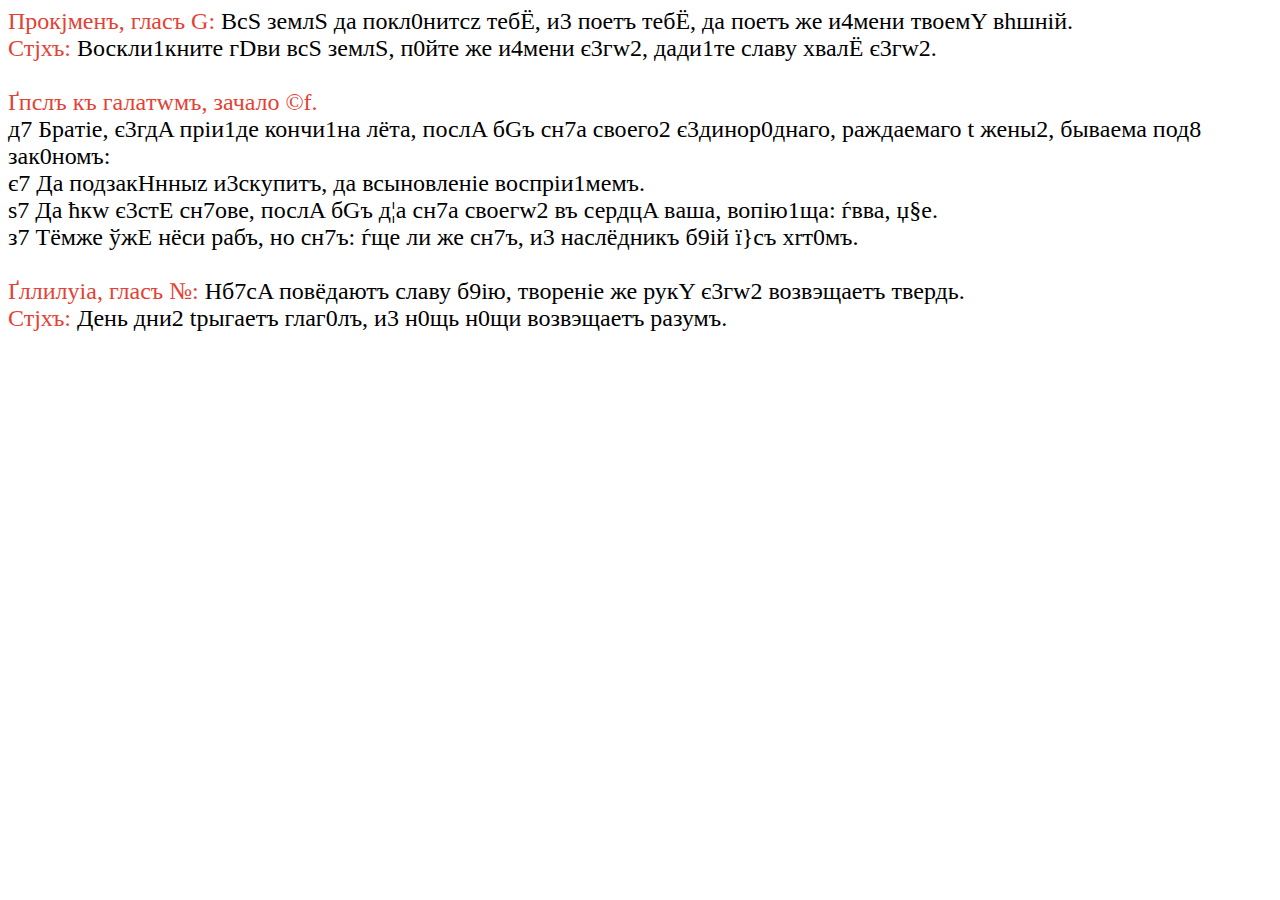
==== apostol/index.html @ b1e5a9b5 "Add apostol reading" ====
<html>
  <head>
    <meta http-equiv="Content-Type" content="text/html; charset=UTF-8">
    <style>
      @font-face { font-family: Church; src: url('https://www.alexsem.org/libcs/css/fonts/Triodion.woff2'); }
      body { font-family: Church; font-size: 24px; } 
      span { color: #e34234; }
    </style>
  </head>
  <body>
<span>Прокjменъ, глaсъ G:</span> ВсS землS да покл0нитсz тебЁ, и3 поeтъ тебЁ, да поeтъ же и4мени твоемY вhшній.<br>
<span>Стjхъ:</span> Воскли1кните гDви всS землS, п0йте же и4мени є3гw2, дади1те слaву хвалЁ є3гw2.<br>
<br>
<span>Ґпcлъ къ галaтwмъ, зачaло ©f.</span><br>
д7 Брaтіе, є3гдA пріи1де кончи1на лёта, послA бGъ сн7а своего2 є3динор0днаго, раждaемаго t жены2, бывaема под8 зак0номъ:<br>
є7 Да подзакHнныz и3скyпитъ, да всыновлeніе воспріи1мемъ.<br>
ѕ7 Да ћкw є3стE сн7ове, послA бGъ д¦а сн7а своегw2 въ сердцA вaша, вопію1ща: ѓвва, џ§е.<br>
з7 Тёмже ўжE нёси рaбъ, но сн7ъ: ѓще ли же сн7ъ, и3 наслёдникъ б9ій ї}съ хrт0мъ.<br>
<br>
<span>Ґллилyіа, глaсъ №:</span> Нб7сA повёдаютъ слaву б9ію, творeніе же рукY є3гw2 возвэщaетъ твeрдь.<br>
<span>Стjхъ:</span> Дeнь дни2 tрыгaетъ глаг0лъ, и3 н0щь н0щи возвэщaетъ рaзумъ.
  </body>
</html>
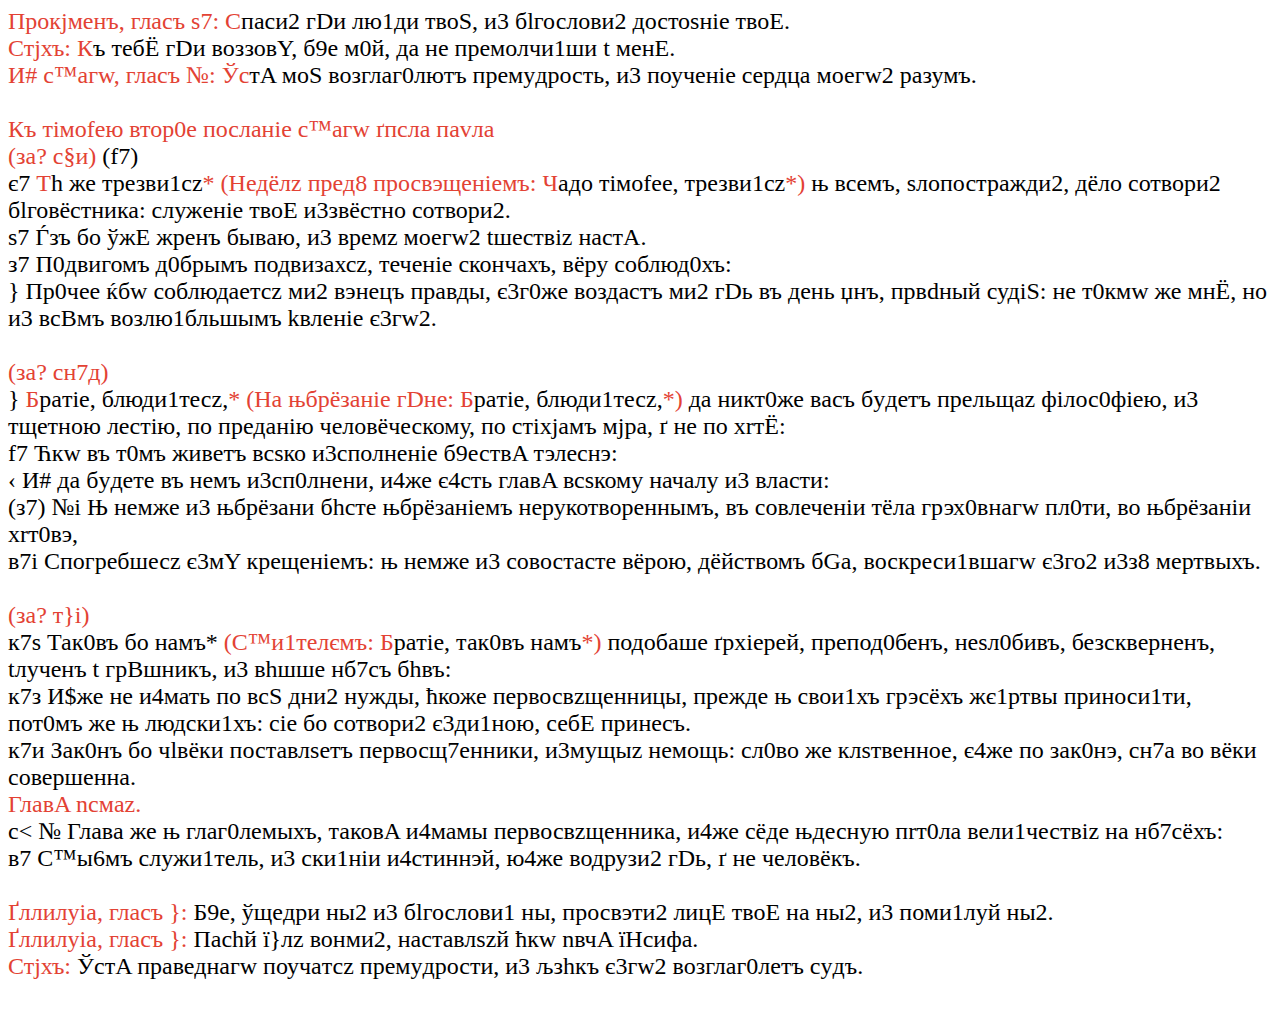
==== commit b7663f26: "Apostol 2024-01-14" ====
--- a/apostol/index.html
+++ b/apostol/index.html
@@ -8,16 +8,33 @@
     </style>
   </head>
   <body>
-<span>Прокjменъ, глaсъ G:</span> ВсS землS да покл0нитсz тебЁ, и3 поeтъ тебЁ, да поeтъ же и4мени твоемY вhшній.<br>
-<span>Стjхъ:</span> Воскли1кните гDви всS землS, п0йте же и4мени є3гw2, дади1те слaву хвалЁ є3гw2.<br>
+<span>Прокjменъ, глaсъ ѕ7: С</span>паси2 гDи лю1ди твоS, и3 бlгослови2 достоsніе твоE.<br>
+<span>Стjхъ: К</span>ъ тебЁ гDи воззовY, б9е м0й, да не премолчи1ши t менE.<br>
+<span>И# с™aгw, глaсъ №: Ўс</span>тA моS возглаг0лютъ премyдрость, и3 поучeніе сeрдца моегw2 рaзумъ.<br>
 <br>
-<span>Ґпcлъ къ галaтwмъ, зачaло ©f.</span><br>
-д7 Брaтіе, є3гдA пріи1де кончи1на лёта, послA бGъ сн7а своего2 є3динор0днаго, раждaемаго t жены2, бывaема под8 зак0номъ:<br>
-є7 Да подзакHнныz и3скyпитъ, да всыновлeніе воспріи1мемъ.<br>
-ѕ7 Да ћкw є3стE сн7ове, послA бGъ д¦а сн7а своегw2 въ сердцA вaша, вопію1ща: ѓвва, џ§е.<br>
-з7 Тёмже ўжE нёси рaбъ, но сн7ъ: ѓще ли же сн7ъ, и3 наслёдникъ б9ій ї}съ хrт0мъ.<br>
+<span>Къ тімоfeю втор0е послaніе с™aгw ґпcла пavла</span><br>
+<span>(за? с§и)</span> (f7)<br>
+є7 <span>Т</span>h же трезви1сz<span>* (Недёлz пред8 просвэщeніемъ: Ч</span>aдо тімоfeе, трезви1сz<span>*)</span> њ всeмъ, ѕлопостражди2, дёло сотвори2 бlговёстника: служeніе твоE и3звёстно сотвори2.<br>
+ѕ7 Ѓзъ бо ўжE жрeнъ бывaю, и3 врeмz моегw2 tшeствіz настA.<br>
+з7 П0двигомъ д0брымъ подвизaхсz, течeніе скончaхъ, вёру соблюд0хъ:<br>
+} Пр0чее ќбw соблюдaетсz ми2 вэнeцъ прaвды, є3г0же воздaстъ ми2 гDь въ дeнь џнъ, првdный судіS: не т0кмw же мнЁ, но и3 всBмъ возлю1бльшымъ kвлeніе є3гw2.<br>
 <br>
-<span>Ґллилyіа, глaсъ №:</span> Нб7сA повёдаютъ слaву б9ію, творeніе же рукY є3гw2 возвэщaетъ твeрдь.<br>
-<span>Стjхъ:</span> Дeнь дни2 tрыгaетъ глаг0лъ, и3 н0щь н0щи возвэщaетъ рaзумъ.
-  </body>
+<span>(за? сн7д)</span><br> } <span>Б</span>рaтіе, блюди1тесz,<span>* (На њбрёзаніе гDне: Б</span>рaтіе, блюди1тесz,<span>*)</span> да никт0же вaсъ бyдетъ прельщaz філос0фіею, и3 тщeтною лeстію, по предaнію человёческому, по стіхjамъ мjра, ґ не по хrтЁ:<br>
+f7 Ћкw въ т0мъ живeтъ всsко и3сполнeніе б9ествA тэлeснэ:<br>
+‹ И# да бyдете въ нeмъ и3сп0лнени, и4же є4сть главA всsкому начaлу и3 влaсти:<br>
+(з7) №i Њ нeмже и3 њбрёзани бhсте њбрёзаніемъ нерукотворeннымъ, въ совлечeніи тёла грэх0внагw пл0ти, во њбрёзаніи хrт0вэ,<br>
+в7i Спогрeбшесz є3мY крещeніемъ: њ нeмже и3 совостaсте вёрою, дёйствомъ бGа, воскреси1вшагw є3го2 и3з8 мeртвыхъ.<br>
+<br>
+<span>(за? т}i)</span><br> к7ѕ Так0въ бо нaмъ* <span>(С™и1телємъ: Б</span>рaтіе, так0въ нaмъ<span>*)</span> подобaше ґрхіерeй, препод0бенъ, неѕл0бивъ, безсквeрненъ, tлучeнъ t грBшникъ, и3 вhшше нб7съ бhвъ:<br>
+к7з И$же не и4мать по всS дни2 нyжды, ћкоже первосвzщeнницы, прeжде њ свои1хъ грэсёхъ жє1ртвы приноси1ти, пот0мъ же њ людски1хъ: сіe бо сотвори2 є3ди1ною, себE принeсъ.<br>
+к7и Зак0нъ бо чlвёки поставлsетъ первосщ7eнники, и3мyщыz нeмощь: сл0во же клsтвенное, є4же по зак0нэ, сн7а во вёки совершeнна.<br>
+<span>ГлавA nсмaz.</span><br>
+с< № Главa же њ глаг0лемыхъ, таковA и4мамы первосвzщeнника, и4же сёде њдеснyю пrт0ла вели1чествіz на нб7сёхъ:<br>
+в7 С™ы6мъ служи1тель, и3 ски1ніи и4стиннэй, ю4же водрузи2 гDь, ґ не человёкъ.<br>
+<br>
+<span>Ґллилyіа, глaсъ }:</span> Б9е, ўщeдри ны2 и3 бlгослови1 ны, просвэти2 лицE твоE на ны2, и3 поми1луй ны2.<br>
+<span>Ґллилyіа, глaсъ }:</span> Пасhй ї}лz вонми2, наставлszй ћкw nвчA їHсифа.<br>
+<span>Стjхъ:</span> ЎстA прaведнагw поучaтсz премyдрости, и3 љзhкъ є3гw2 возглаг0летъ сyдъ.<br>
+<br>
+</body>
 </html>
